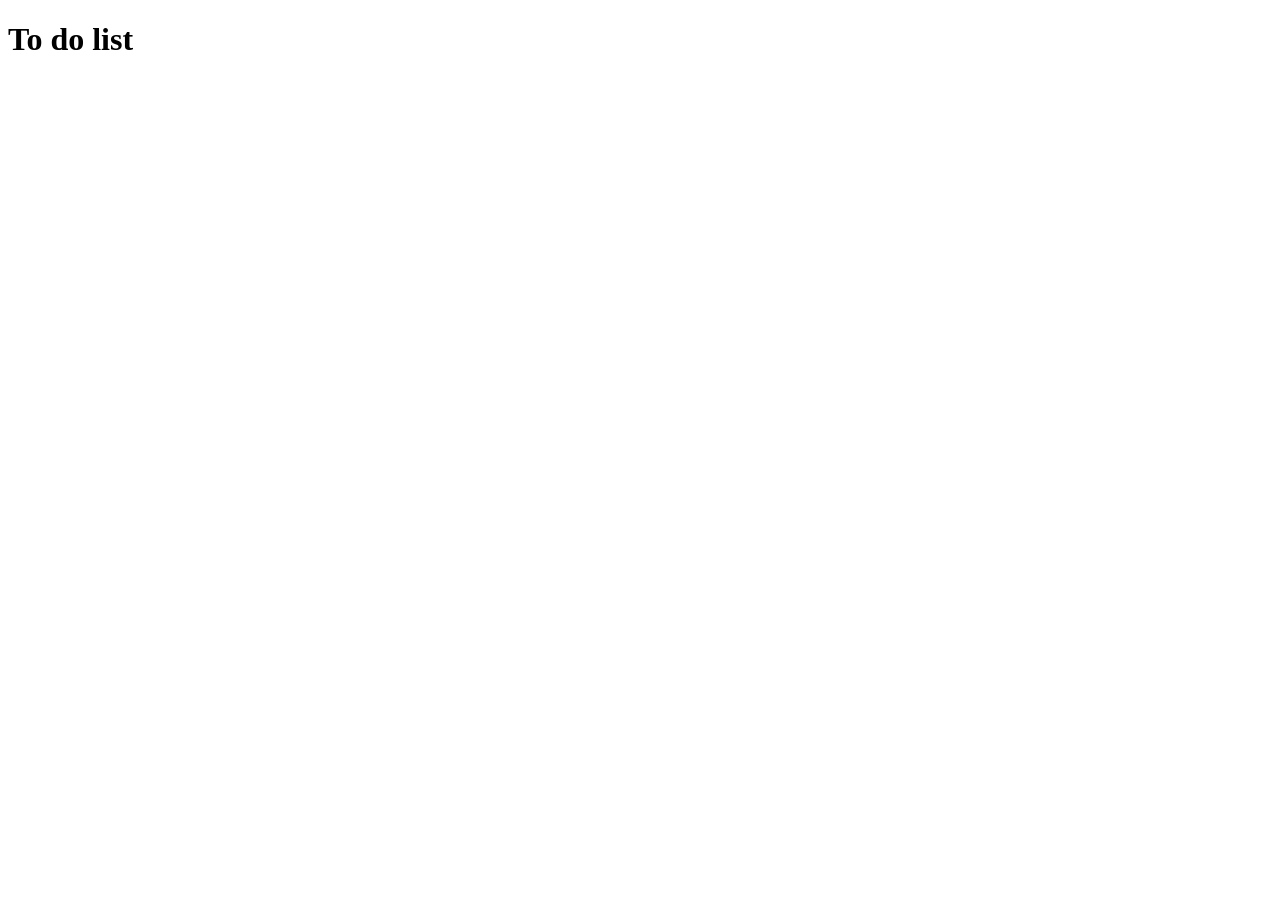
==== index.html @ 4ff37d29 "added" ====
<!DOCTYPE html>
<html lang="en">
<head>
    <meta charset="UTF-8">
    <meta name="viewport" content="width=device-width, initial-scale=1.0">
    <title>Document</title>
</head>
<body>
    <h1>To do list</h1>
</body>
</html>
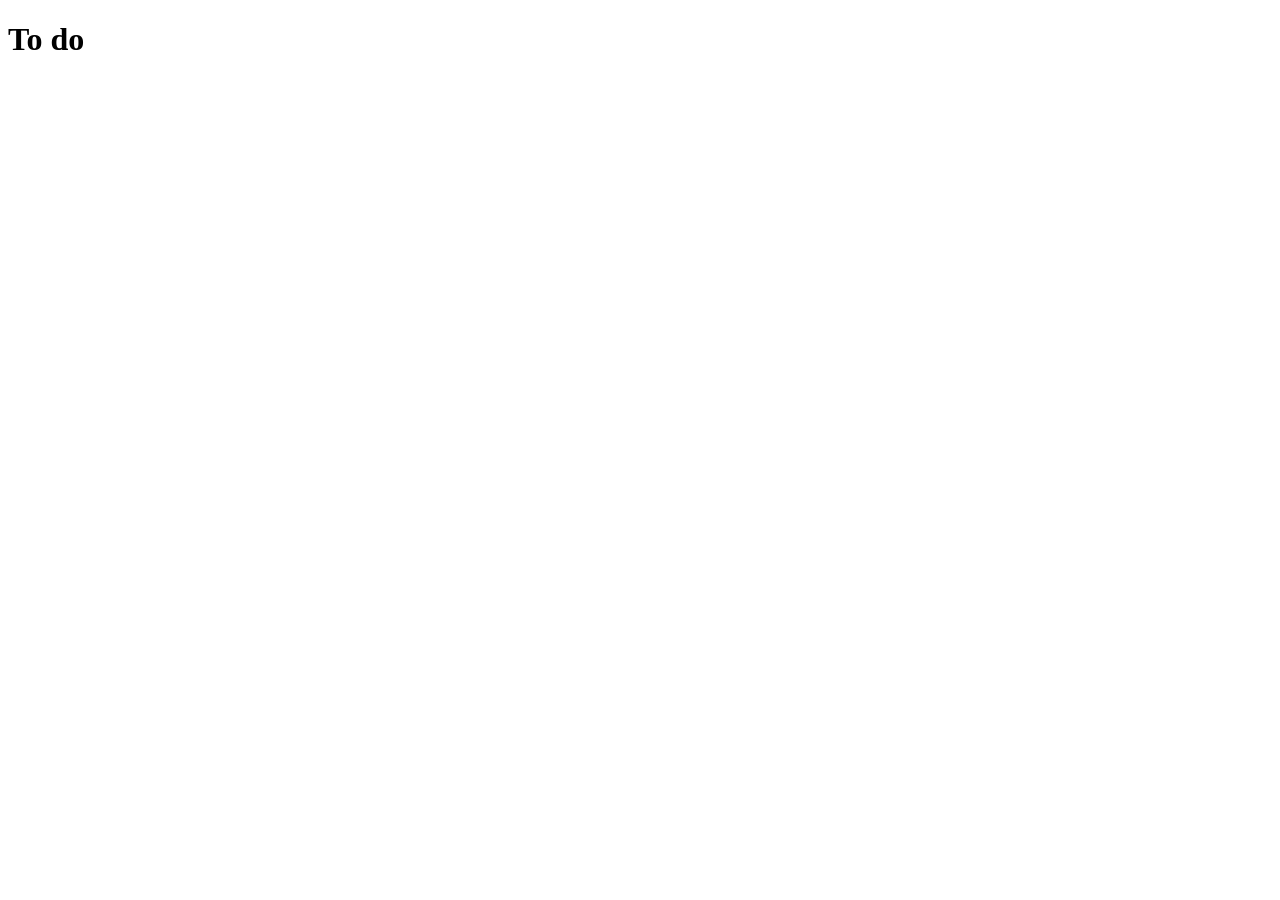
==== commit e4df3fbe: "Update index.html" ====
--- a/index.html
+++ b/index.html
@@ -6,6 +6,6 @@
     <title>Document</title>
 </head>
 <body>
-    <h1>To do list</h1>
+    <h1>To do </h1>
 </body>
-</html>+</html>
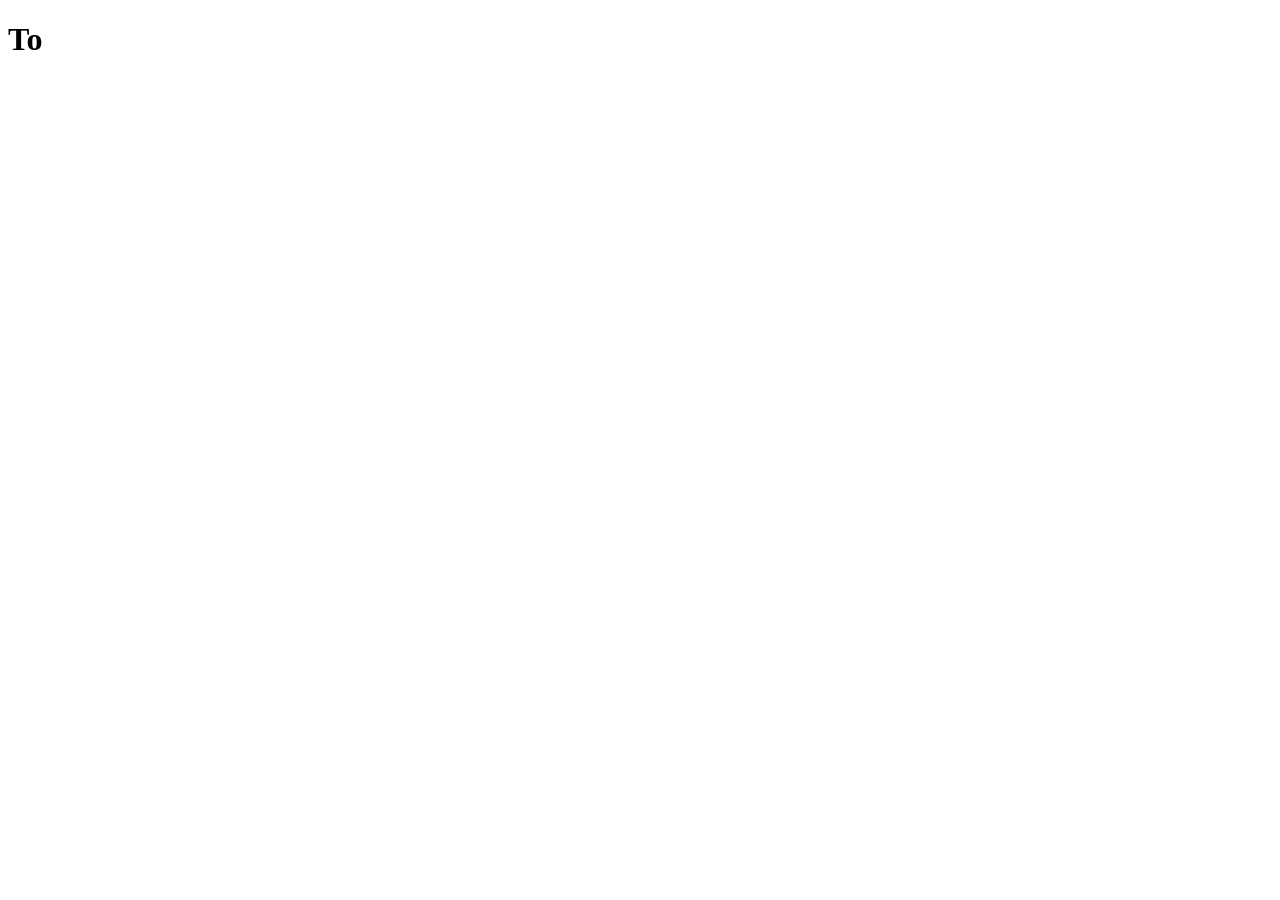
==== commit 8aa0519f: "Update index.html" ====
--- a/index.html
+++ b/index.html
@@ -6,6 +6,6 @@
     <title>Document</title>
 </head>
 <body>
-    <h1>To do </h1>
+    <h1>To </h1>
 </body>
 </html>
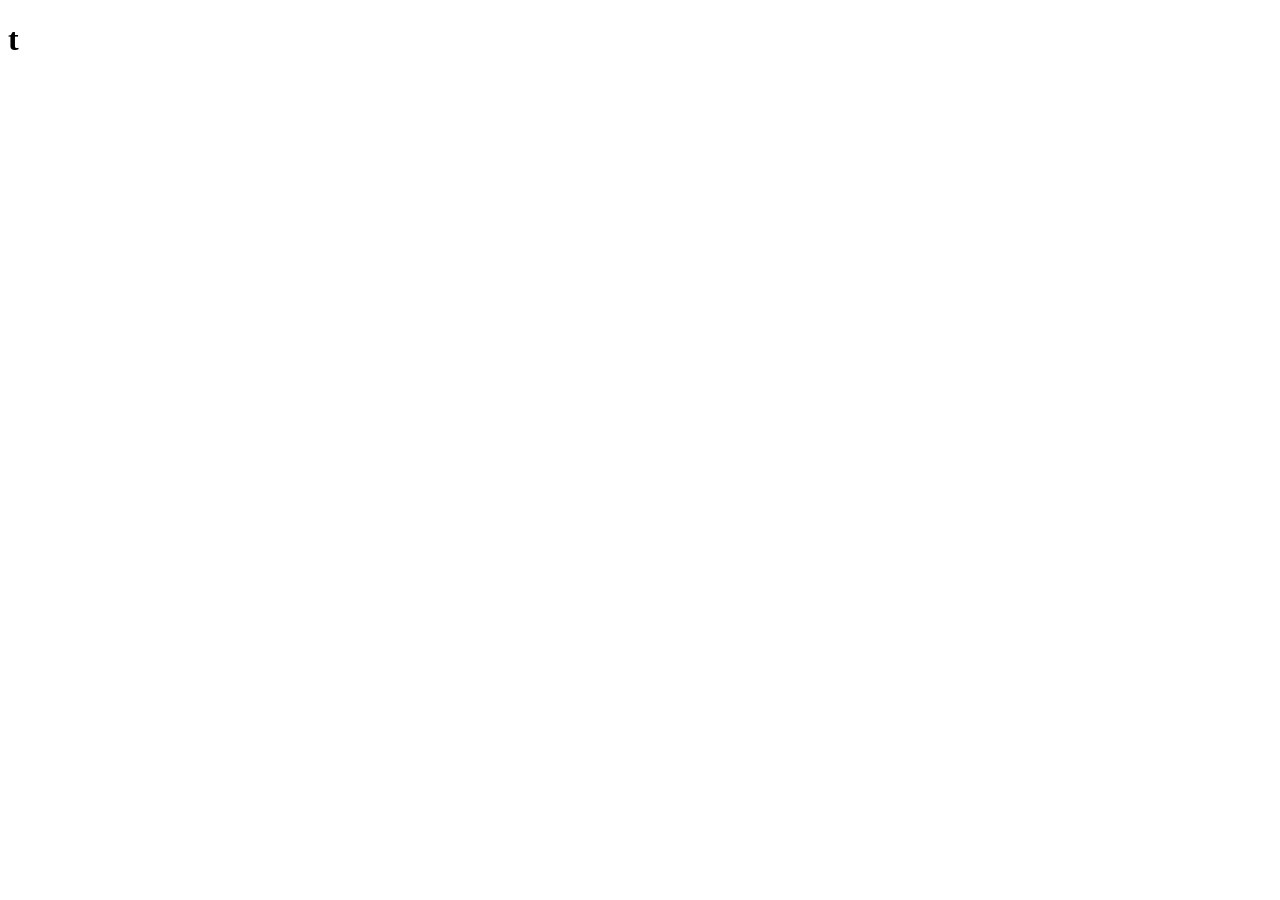
==== commit f101021a: "Update index.html" ====
--- a/index.html
+++ b/index.html
@@ -6,6 +6,6 @@
     <title>Document</title>
 </head>
 <body>
-    <h1>To </h1>
+    <h1>t</h1>
 </body>
 </html>
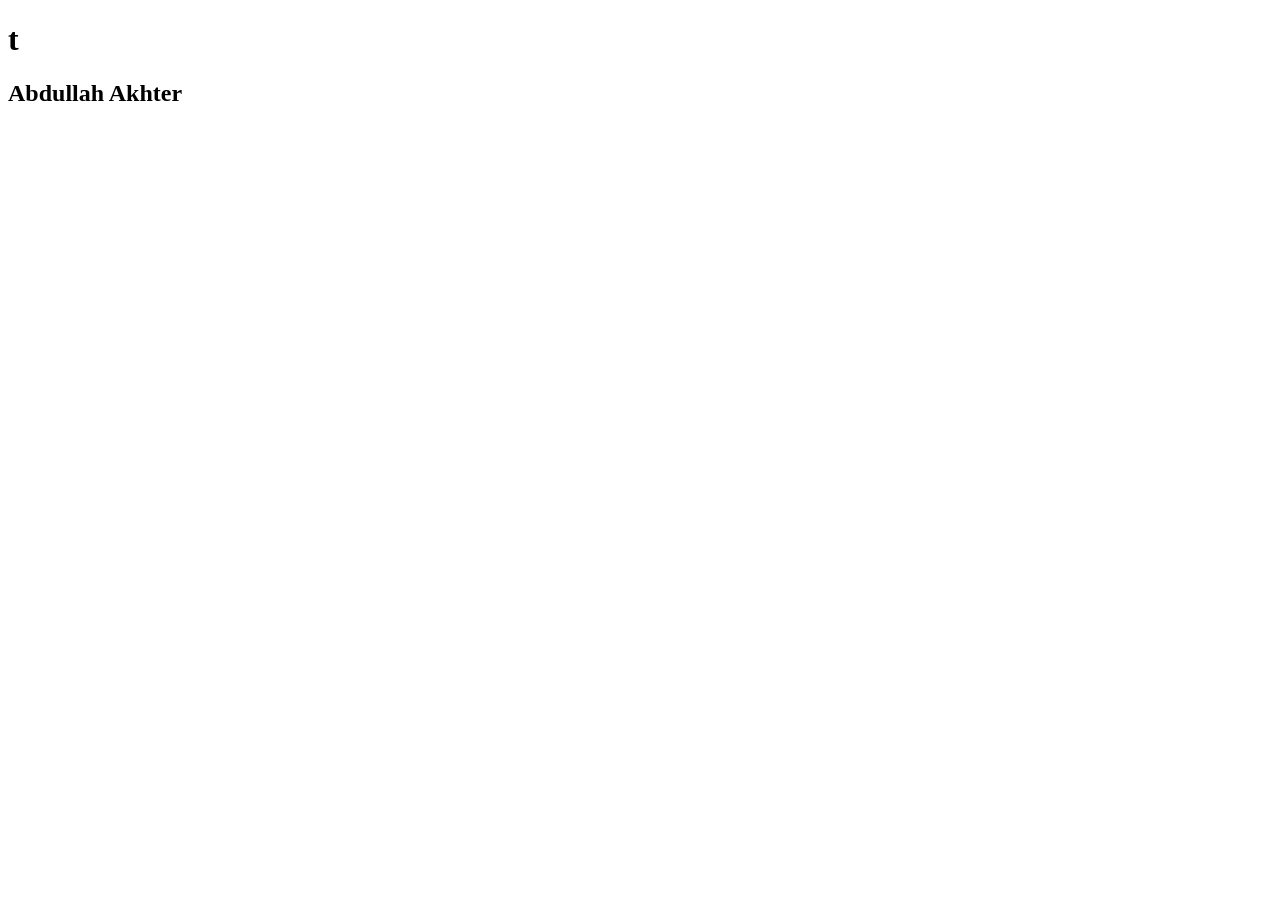
==== commit 2c38b988: "Update index.html jfjjfjjf" ====
--- a/index.html
+++ b/index.html
@@ -7,5 +7,6 @@
 </head>
 <body>
     <h1>t</h1>
+    <h2>Abdullah Akhter</h2>
 </body>
 </html>
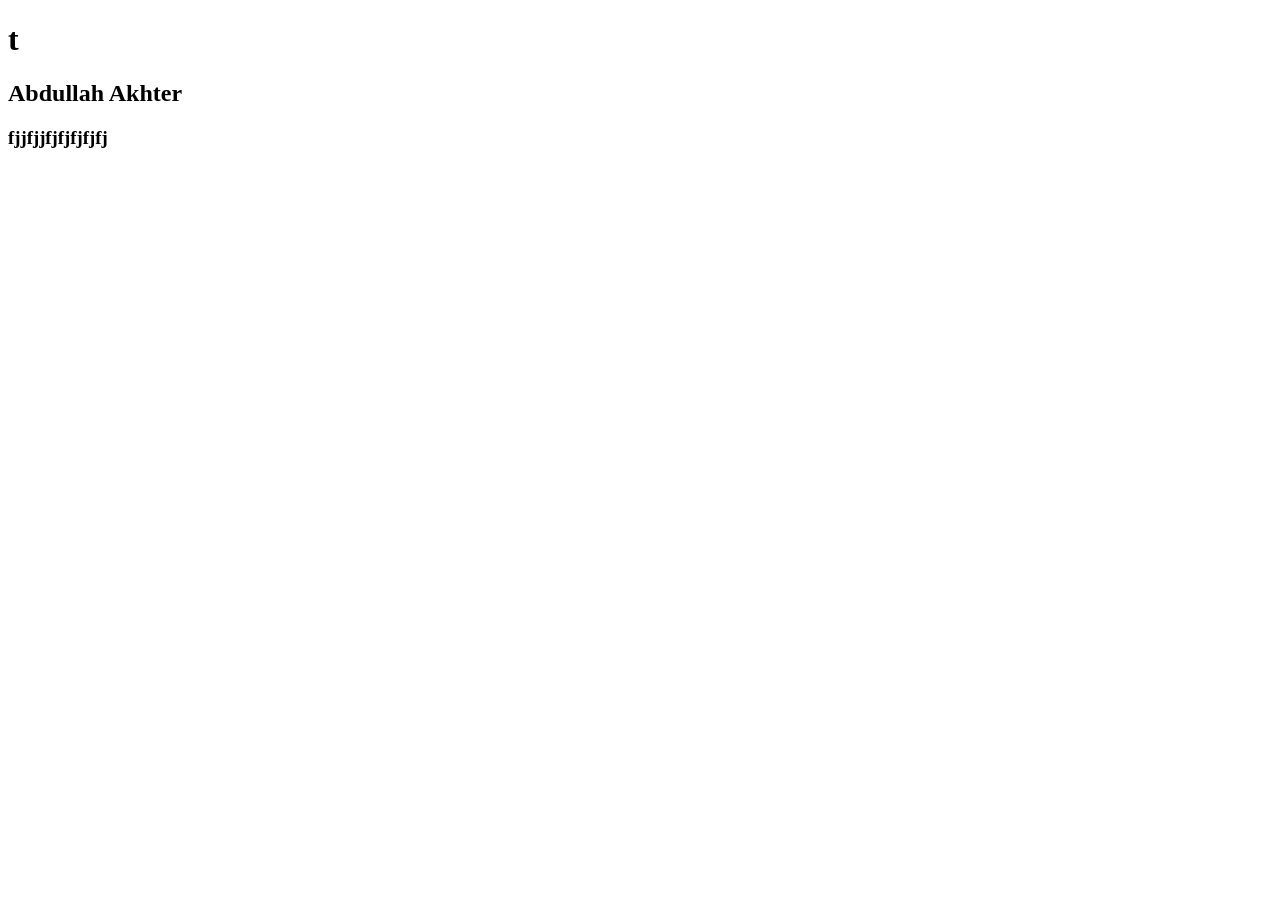
==== commit 5e41ba16: "Update index.htmlngng" ====
--- a/index.html
+++ b/index.html
@@ -8,5 +8,6 @@
 <body>
     <h1>t</h1>
     <h2>Abdullah Akhter</h2>
+    <h3>fjjfjjfjfjfjfjfj</h3>
 </body>
 </html>
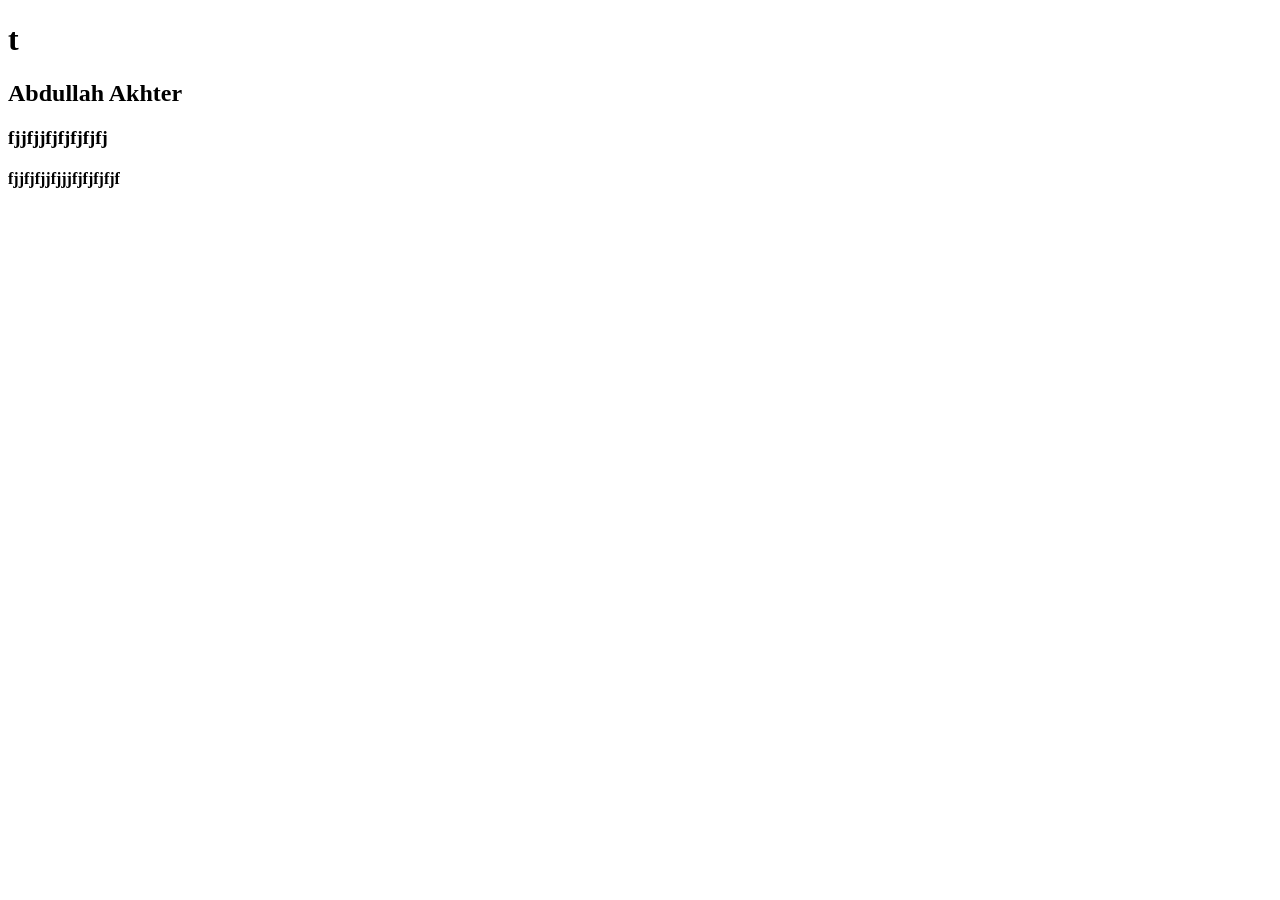
==== commit f0883a7e: "Update index.html fnnnffnfnf nfnfnf" ====
--- a/index.html
+++ b/index.html
@@ -9,5 +9,6 @@
     <h1>t</h1>
     <h2>Abdullah Akhter</h2>
     <h3>fjjfjjfjfjfjfjfj</h3>
+    <h4>fjjfjfjjfjjjfjfjfjfjf</h4>
 </body>
 </html>
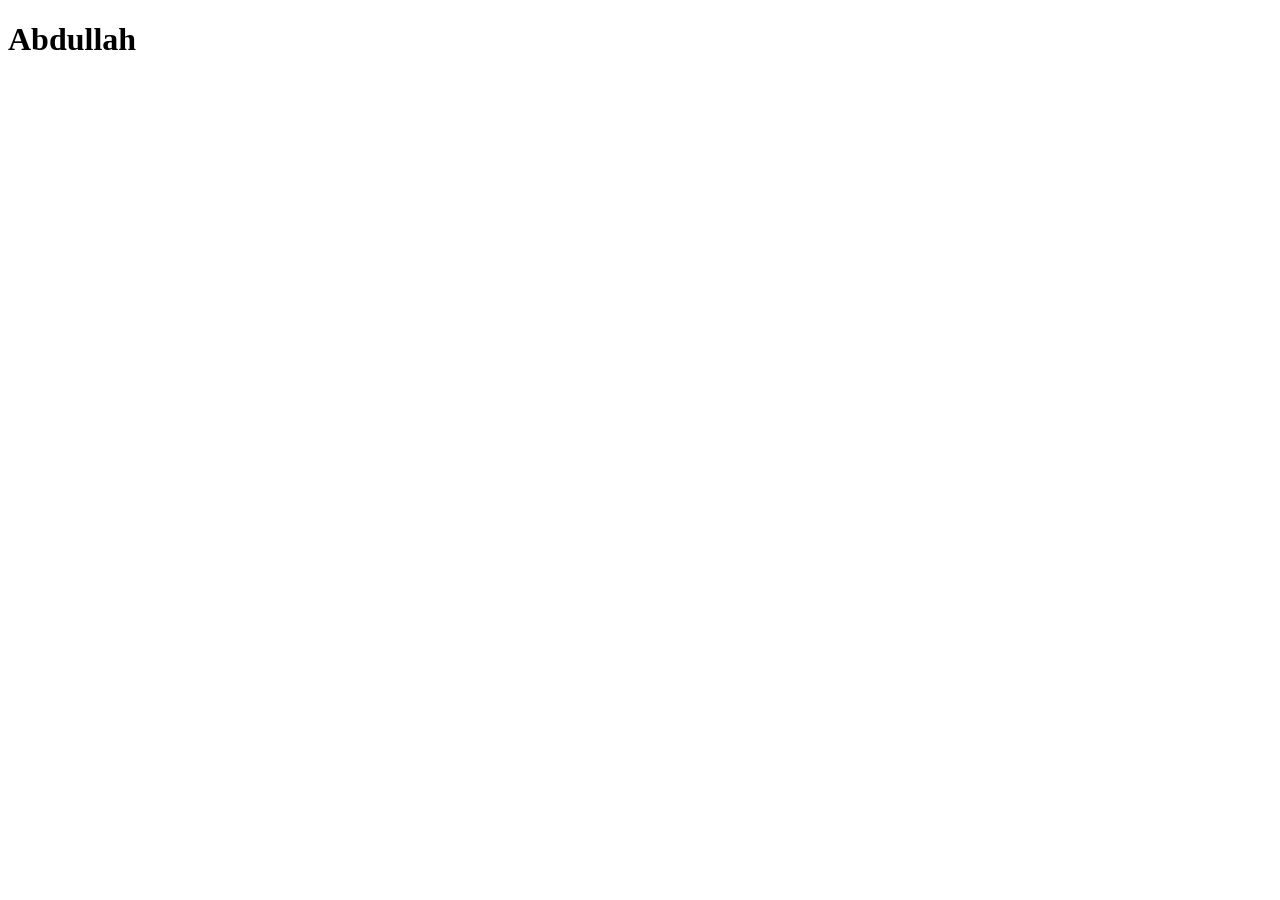
==== commit 3d36b523: "added" ====
--- a/index.html
+++ b/index.html
@@ -6,9 +6,7 @@
     <title>Document</title>
 </head>
 <body>
-    <h1>t</h1>
-    <h2>Abdullah Akhter</h2>
-    <h3>fjjfjjfjfjfjfjfj</h3>
-    <h4>fjjfjfjjfjjjfjfjfjfjf</h4>
+    <h1 >Abdullah</h1>
+    
 </body>
-</html>
+</html>
